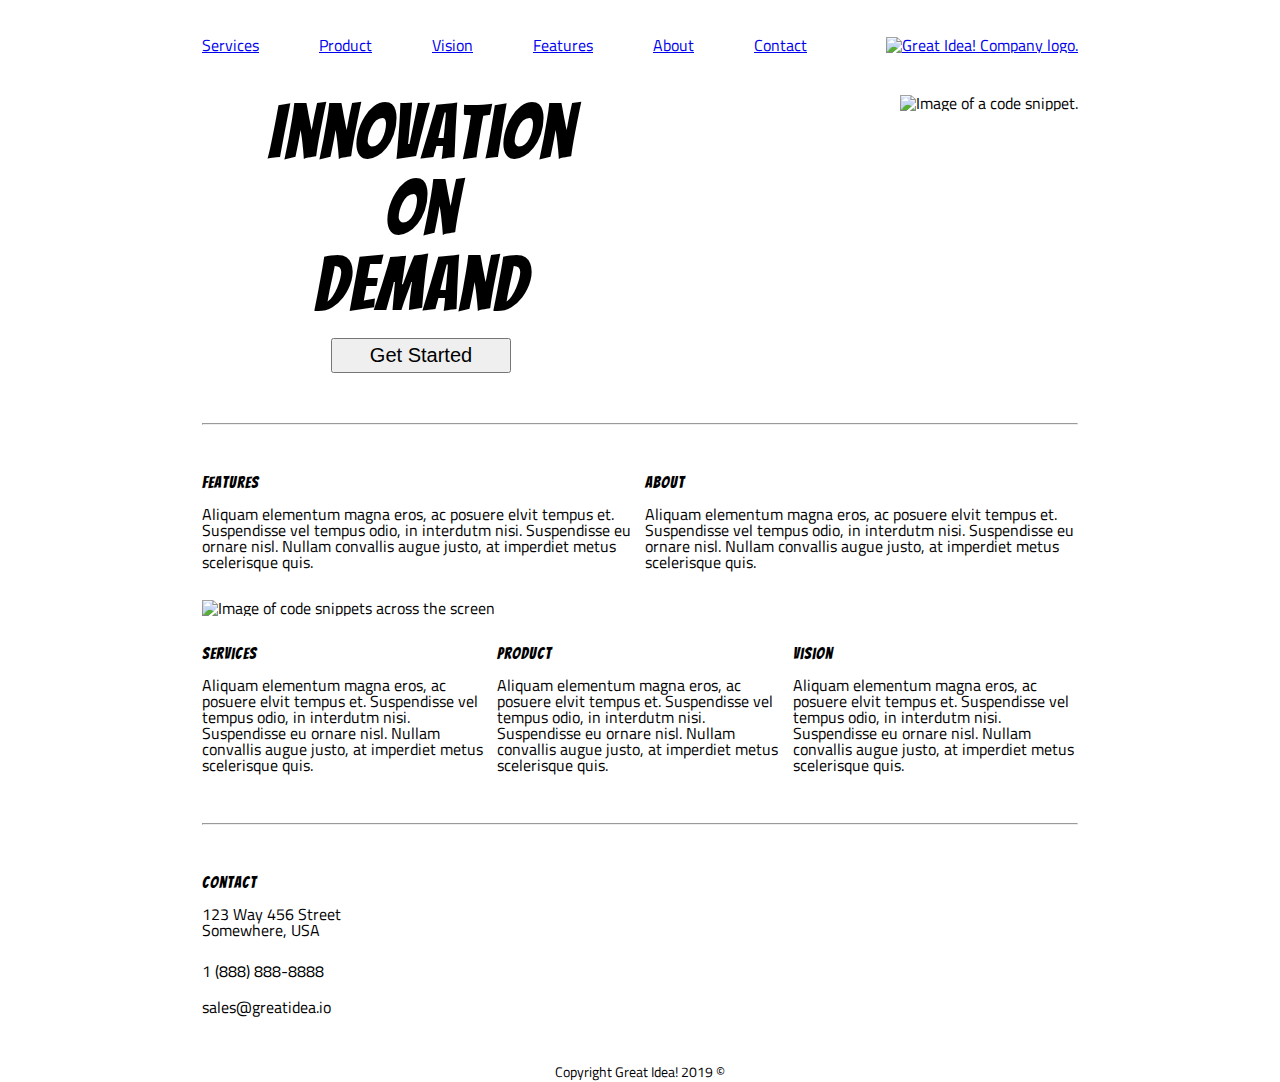
==== index.html @ b7c1099a "Add code structure" ====
<!doctype html>

<html lang="en">
<head>
  <meta charset="utf-8">
  <meta content="width=device-width, initial-scale=1">

  <title>Great Idea - Responsive I</title>

  <link href="https://fonts.googleapis.com/css?family=Bangers|Titillium+Web" rel="stylesheet">
  <link rel="stylesheet" href="css/index.css">

</head>

<body>
<!-- Use past code you created here for Gret Idea Web Page or past solution for Great Idea Web Page HTML here! -->
<div class="container">
  <header>
    <nav>
      <a href="services.html">Services</a>
      <a href="products.html">Product</a>
      <a href="#">Vision</a>
      <a href="#">Features</a>
      <a href="#">About</a>
      <a href="#">Contact</a>
    </nav>
    <div class="logo">
      <a href="index.html"><img class="logo" src="img/logo.png" alt="Great Idea! Company logo."></a>
    </div>
  </header>
  <section class="hero">
    <div class="cta">
      <h1>
        <span>Innovation</span>
        <span>On</span>
        <span>Demand</span>
      </h1>
      <input type="button" value="Get Started" class="btn">
    </div>
    <div class="img">
      <img src="img/header-img.png" alt="Image of a code snippet.">
    </div>
  </section>
  <hr />
  <main>
    <div class="top-section-wrapper">
      <section>
        <h2>
          Features
        </h2>
        <p>
          Aliquam elementum magna eros, ac posuere elvit tempus et. Suspendisse vel tempus odio, in interdutm nisi.
          Suspendisse eu ornare nisl. Nullam convallis augue justo, at imperdiet metus scelerisque quis.
        </p>
      </section>
      <section>
        <h2>
          About
        </h2>
        <p>
          Aliquam elementum magna eros, ac posuere elvit tempus et. Suspendisse vel tempus odio, in interdutm nisi.
          Suspendisse eu ornare nisl. Nullam convallis augue justo, at imperdiet metus scelerisque quis.
        </p>
      </section>
    </div>
    <img class="middle-img" src="img/mid-page-accent.jpg" alt="Image of code snippets across the screen">
    <div class="bottom-section-wrapper">
      <section>
        <h2>
          Services
        </h2>
        <p>
          Aliquam elementum magna eros, ac posuere elvit tempus et. Suspendisse vel tempus odio, in interdutm nisi.
          Suspendisse eu ornare nisl. Nullam convallis augue justo, at imperdiet metus scelerisque quis.
        </p>
      </section>
      <section>
        <h2>
          Product
        </h2>
        <p>
          Aliquam elementum magna eros, ac posuere elvit tempus et. Suspendisse vel tempus odio, in interdutm nisi.
          Suspendisse eu ornare nisl. Nullam convallis augue justo, at imperdiet metus scelerisque quis.
        </p>
      </section>
      <section>
        <h2>
          Vision
        </h2>
        <p>
          Aliquam elementum magna eros, ac posuere elvit tempus et. Suspendisse vel tempus odio, in interdutm nisi.
          Suspendisse eu ornare nisl. Nullam convallis augue justo, at imperdiet metus scelerisque quis.
        </p>
      </section>
    </div>
  </main>
  <hr />
  <h1>
    Contact
  </h1>
  <section>
    <address>
      <span>123 Way 456 Street</span>
      <span>Somewhere, USA</span>
    </address>
    <div class="phone">1 (888) 888-8888</div>
    <div class="email">sales@greatidea.io</div>
  </section>
  <footer>
    <div class="copyright">Copyright Great Idea! 2019 &copy</div>
  </footer>
</div>
</body>
</html>
---- css/index.css ----
/* Use your own code or past solution for Great Idea Web Page CSS here! */
/* http://meyerweb.com/eric/tools/css/reset/ 
	v2.0 | 20110126
	License: none (public domain)
*/

html, body, div, span, applet, object, iframe,
h1, h2, h3, h4, h5, h6, p, blockquote, pre,
a, abbr, acronym, address, big, cite, code,
del, dfn, em, img, ins, kbd, q, s, samp,
small, strike, strong, sub, sup, tt, var,
b, u, i, center,
dl, dt, dd, ol, ul, li,
fieldset, form, label, legend,
table, caption, tbody, tfoot, thead, tr, th, td,
article, aside, canvas, details, embed, 
figure, figcaption, footer, header, hgroup, 
menu, nav, output, ruby, section, summary,
time, mark, audio, video {
margin: 0;
padding: 0;
border: 0;
font-size: 100%;
font: inherit;
vertical-align: baseline;
}
/* HTML5 display-role reset for older browsers */
article, aside, details, figcaption, figure, 
footer, header, hgroup, menu, nav, section {
display: block;
}
body {
line-height: 1;
}
ol, ul {
list-style: none;
}
blockquote, q {
quotes: none;
}
blockquote:before, blockquote:after,
q:before, q:after {
content: '';
content: none;
}
table {
border-collapse: collapse;
border-spacing: 0;
}

/* Set every element's box-sizing to border-box */
* {
	box-sizing: border-box;
}

html, body {
	height: 100%;
	font-family: 'Titillium Web', sans-serif;
}

h1, h2, h3, h4, h5 {
	font-family: 'Bangers', cursive;
	letter-spacing: 1px;
	margin-bottom: 15px;
}

/* Your code starts here! */


/* Global CSS */
.container {
	max-width: 876px;
	margin: 25px auto;
}

header {
	height: 40px;
	margin-bottom: 30px;
	display: flex;
	justify-content: space-between;
	align-items: center;
}

nav a {
	padding: 0 28px;
}

nav a:first-child {
	padding-left: 0;
}

/* Homepage CSS */

.hero {
	display: flex;
	justify-content: space-between;
	margin-bottom: 25px;
}

.hero .cta {
	width: 50%;
	text-align: center;
	display: flex;
	flex-wrap: wrap;
	flex-direction: column;
	align-items: center;
	justify-content: center;
}

.hero .cta h1 {
	font-size: 76px;
}

.hero .cta h1 span {
	display: block;
}

.btn {
	width: 180px;
	height: 35px;
	font-size: 20px;
}

hr {
	margin: 50px 0;
}

[class$="-section-wrapper"] {
	display: flex;
	justify-content: space-around;
	margin: 30px 0;
}

[class$='-section-wrapper'] section:not(:first-child) {
	margin-left: 10px;
}

address {
	margin-bottom: 25px;
}

address span {
	display: block;
}

.phone, .email {
	margin-bottom: 20px;
}

.copyright {
	margin: 0 auto;
	text-align: center;
	margin-top: 50px;
	font-size: 14px;
}

/* Services CSS */

main h1 {
	font-size: 28px;
}

.services-container {
	display: flex;
	flex-wrap: wrap;
	justify-content: space-between;
	margin: 30px 0;
}

.services-container section {
	max-width: 48%;
	padding: 20px;
	margin-bottom: 4%;
	background: #F4F4F4;
	border: 1px solid #373737;
	line-height: 1.25;
}

.services-container .learn-more {
	height: 30px;
	background: white;
	margin-top: 20px;
	display: inline-block;
	padding: 0 40px;
	line-height: 30px;
	border-radius: 3px;
	border: 1px solid #373737;
	font-size: 12px;
	text-decoration: none;
}

.info-container {
	display: flex;
}

.info-container section {
	margin-right: 40px;
}

.info-container section ul {
	margin-top: 20px;
	list-style: square inside;
	line-height: 2;
}

/* Stretch */
.showcase-container {
	display: flex;
	flex-wrap: wrap;
	margin: 30px 0;
}

.showcase-container section {
	padding: 20px;
	margin-bottom: 4%;
	background: #F4F4F4;
	border: 1px solid #373737;
	line-height: 1.25;
}

.showcase-container .learn-more {
	height: 30px;
	background: white;
	margin-top: 20px;
	display: inline-block;
	padding: 0 40px;
	line-height: 30px;
	border-radius: 3px;
	border: 1px solid #373737;
	font-size: 12px;
	text-decoration: none;
}

.showcase-container section h2 {
	font-size: 24px;
	margin-top: 20px;
}

.comments-container {
	display: flex;
	flex-direction: column;
}

.comment {
	display: flex;
	border: 1px solid #373737;
	padding: 30px;
	margin-bottom: 30px;
}

.customer {
	margin-right: 40px;
}

.customer-name {
	font-weight: 700;
	margin-bottom: 20px;
}
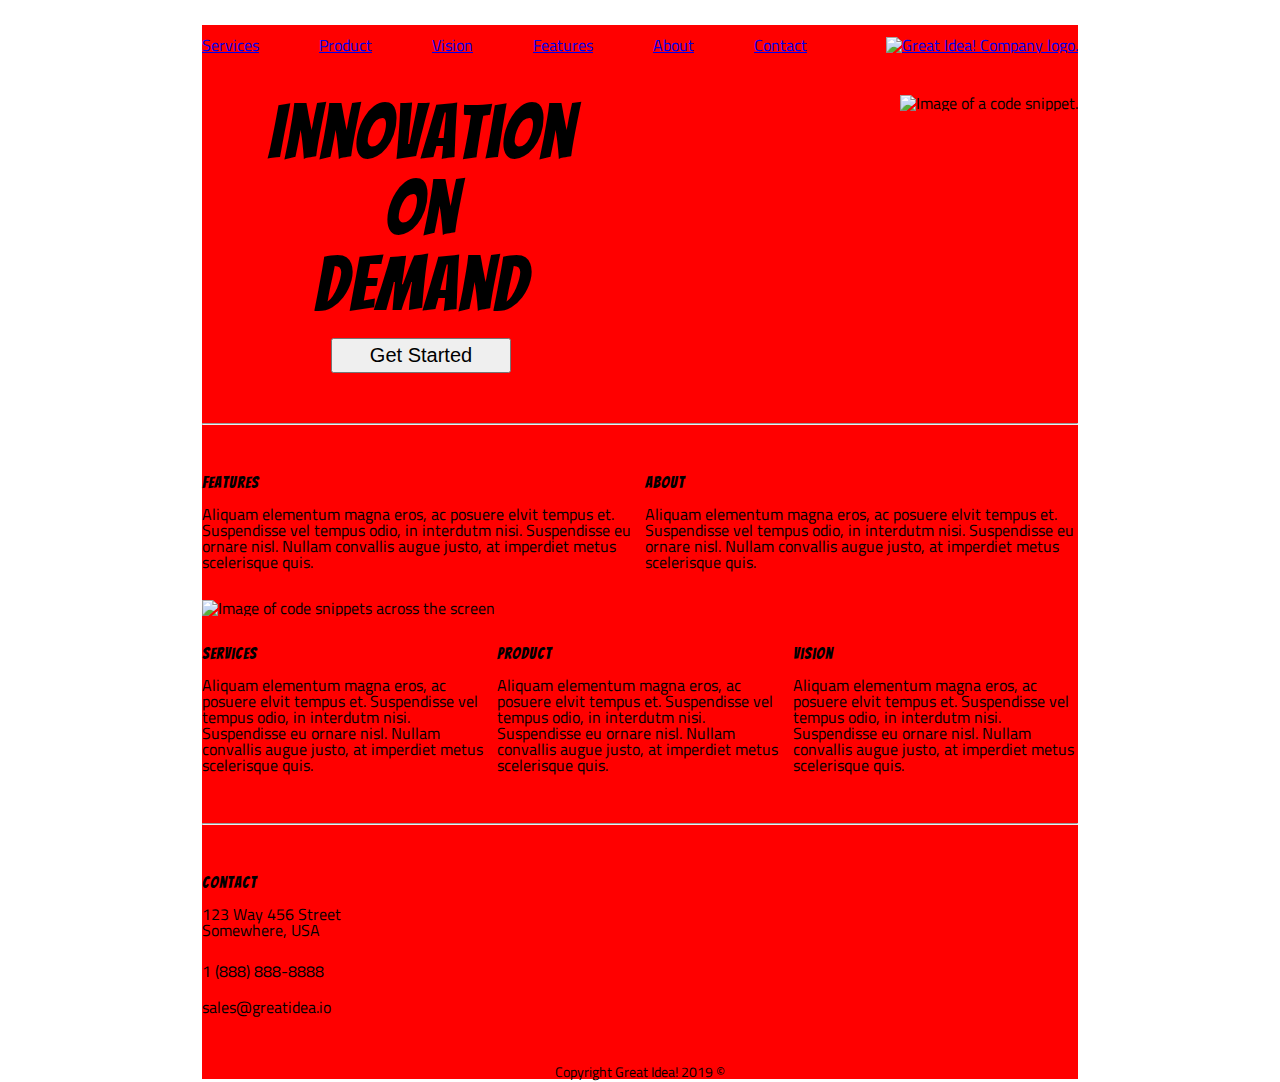
==== commit 04b7de41: "Add media queries and viewport meta tag" ====
--- a/index.html
+++ b/index.html
@@ -3,7 +3,7 @@
 <html lang="en">
 <head>
   <meta charset="utf-8">
-  <meta content="width=device-width, initial-scale=1">
+  <meta name="viewport" content="width=device-width, initial-scale=1, minimum-scale=1">
 
   <title>Great Idea - Responsive I</title>
 
--- a/css/index.css
+++ b/css/index.css
@@ -154,9 +154,27 @@
 	font-size: 14px;
 }
 
+.container {
+  background: red;
+}
+
+@media(max-width: 800px) {
+  /* For views below 800px */
+  .container {
+    background: pink;
+  }
+}
+
+@media(max-width: 500px) {
+  /* For views below 500px */
+  .container {
+    background: green;
+  }
+}
+
 /* Services CSS */
 
-main h1 {
+/* main h1 {
 	font-size: 28px;
 }
 
@@ -201,10 +219,10 @@
 	margin-top: 20px;
 	list-style: square inside;
 	line-height: 2;
-}
+} */
 
 /* Stretch */
-.showcase-container {
+/* .showcase-container {
 	display: flex;
 	flex-wrap: wrap;
 	margin: 30px 0;
@@ -255,4 +273,4 @@
 .customer-name {
 	font-weight: 700;
 	margin-bottom: 20px;
-}+} */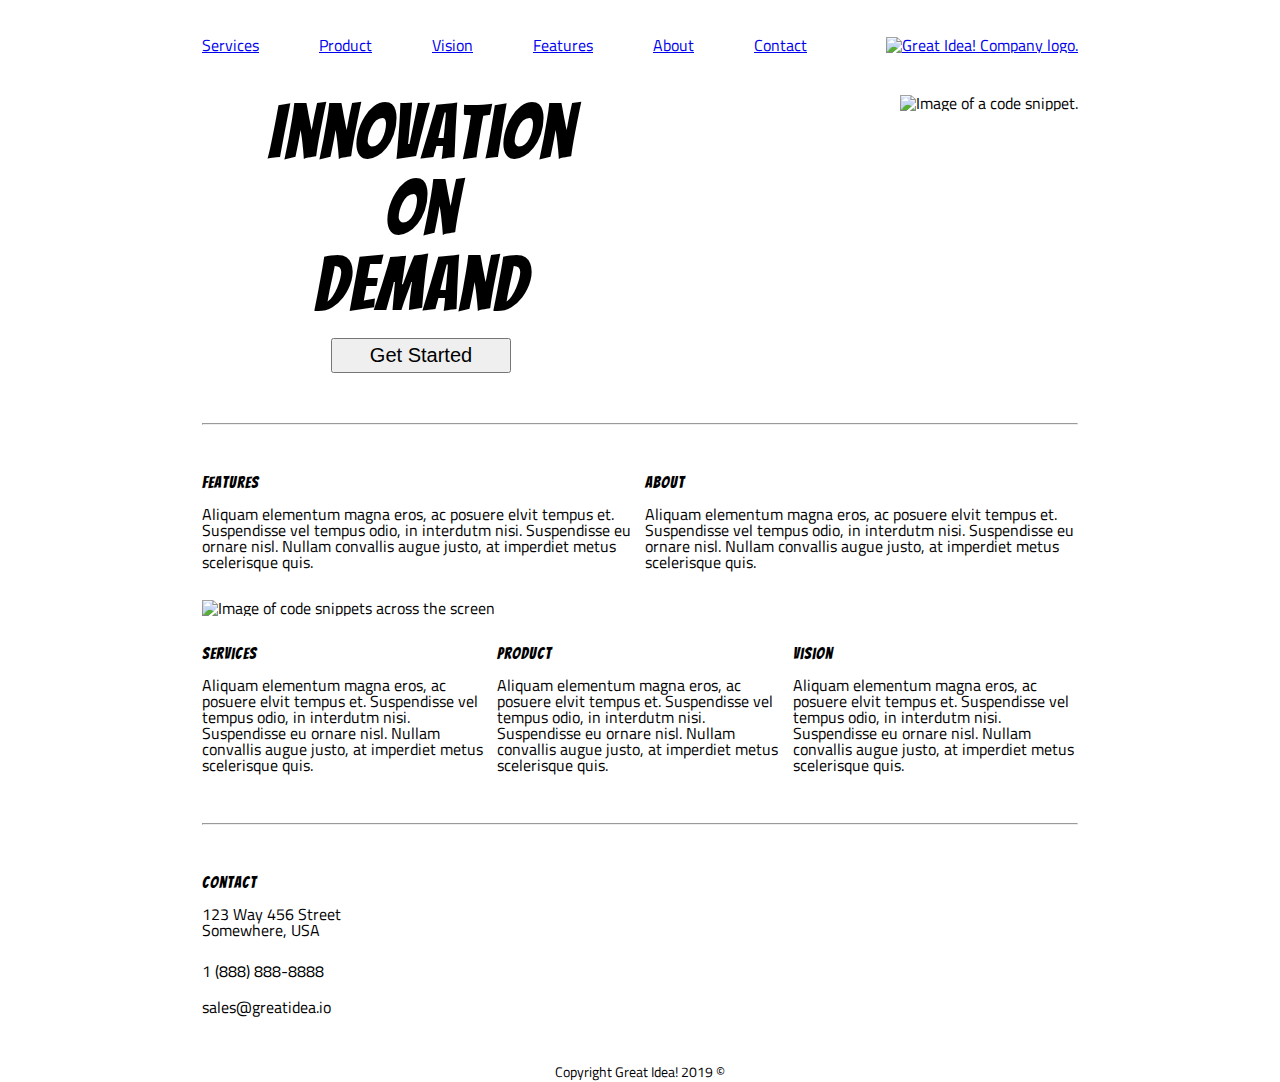
==== commit 818a7067: "Add styles for footer at 800px" ====
--- a/index.html
+++ b/index.html
@@ -95,17 +95,19 @@
     </div>
   </main>
   <hr />
-  <h1>
-    Contact
-  </h1>
-  <section>
-    <address>
-      <span>123 Way 456 Street</span>
-      <span>Somewhere, USA</span>
-    </address>
-    <div class="phone">1 (888) 888-8888</div>
-    <div class="email">sales@greatidea.io</div>
-  </section>
+  <div class="contact">
+    <h1>
+      Contact
+    </h1>
+    <section>
+      <address>
+        <span>123 Way 456 Street</span>
+        <span>Somewhere, USA</span>
+      </address>
+      <div class="phone">1 (888) 888-8888</div>
+      <div class="email">sales@greatidea.io</div>
+    </section>
+  </div>
   <footer>
     <div class="copyright">Copyright Great Idea! 2019 &copy</div>
   </footer>
--- a/css/index.css
+++ b/css/index.css
@@ -154,14 +154,70 @@
 	font-size: 14px;
 }
 
-.container {
-  background: red;
+img {
+  width: 100%;
+  height: auto;
 }
 
 @media(max-width: 800px) {
   /* For views below 800px */
   .container {
-    background: pink;
+    margin: 0 2.5%;
+  }
+
+  header {
+    /* display: flex; */
+    flex-direction: column-reverse;
+    margin-top: 30px;
+    height: 90px;
+    margin-bottom: 70px;
+  }
+
+  header nav {
+    display: flex;
+    justify-content: space-between;
+  }
+
+  header nav a {
+    padding: 0 40px; /* TODO: If time change this to space-between */
+  }
+
+  .hero {
+    margin-bottom: 60px;
+    padding-bottom: 30px;
+  }
+
+  .hero .cta {
+    width: 100%;
+  }
+  
+  .hero .cta h1 {
+    font-size: 72px;
+  }
+
+  .hero .img {
+    display: none;
+  }
+
+  hr {
+    margin: 30px 0;
+  }
+
+  [class$='-section-wrapper'] {
+    margin-bottom: 40px;
+    padding: 0 10px;
+  }
+
+  [class$='-section-wrapper'] p {
+    line-height: 1.25;
+  }
+
+  .contact {
+    padding: 0 10px;
+  }
+
+  footer {
+    padding-bottom: 30px;
   }
 }
 
